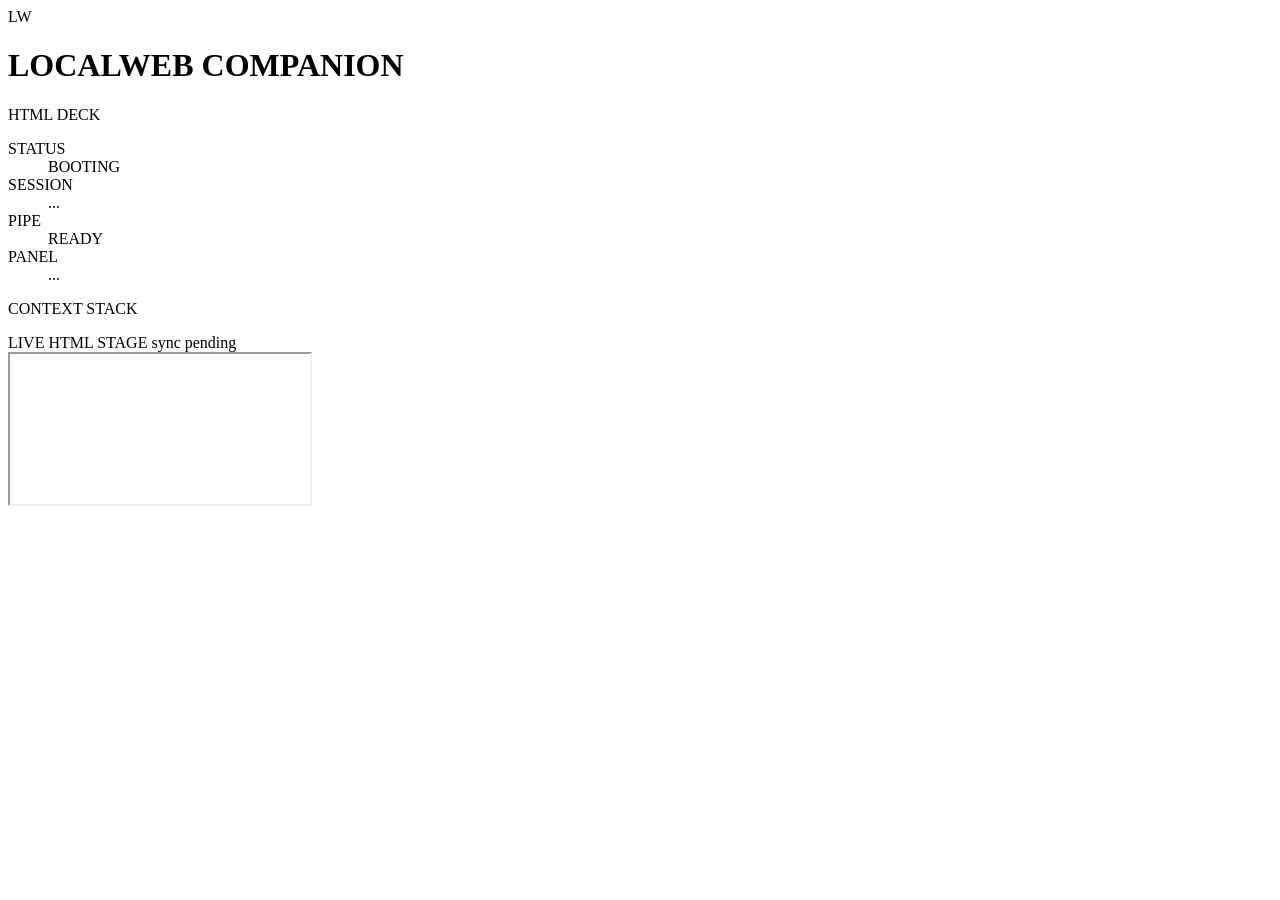
==== assets/shell/index.html @ e55b8158 "重组目录结构，扁平化布局 变更： - 移除 html-companion/ 嵌套层级 - 所有文件移至根目录 - html-companion-design.md → design.md - 更新 R" ====
<!doctype html>
<html lang="en">
<head>
  <meta charset="utf-8">
  <meta name="viewport" content="width=device-width, initial-scale=1">
  <title>HTML Companion</title>
  <link rel="stylesheet" href="/shell/theme.css">
</head>
<body>
  <main class="deck" aria-label="HTML Companion">
    <header class="topbar">
      <div class="brand">
        <span class="brand-mark">LW</span>
        <div>
          <h1>LOCALWEB COMPANION</h1>
          <span id="subtitle">HTML DECK</span>
        </div>
      </div>
      <dl class="status-strip">
        <div><dt>STATUS</dt><dd id="status">BOOTING</dd></div>
        <div><dt>SESSION</dt><dd id="session">...</dd></div>
        <div><dt>PIPE</dt><dd id="pipe">READY</dd></div>
        <div><dt>PANEL</dt><dd id="panel-name">...</dd></div>
      </dl>
    </header>

    <section class="body-grid">
      <aside class="context-pane" aria-label="Context">
        <div class="pane-title">CONTEXT STACK</div>
        <ol id="context-list" class="context-list"></ol>
      </aside>

      <section class="stage-wrap" aria-label="Live HTML stage">
        <div class="stage-head">
          <span>LIVE HTML STAGE</span>
          <span id="updated-at">sync pending</span>
        </div>
        <div class="stage-shell">
          <iframe id="stage-frame" title="Agent generated HTML panel" sandbox="allow-scripts allow-forms allow-popups allow-downloads"></iframe>
        </div>
        <div id="choices" class="choices" aria-label="Choices"></div>
      </section>
    </section>
  </main>

  <script src="/shell/app.js"></script>
</body>
</html>
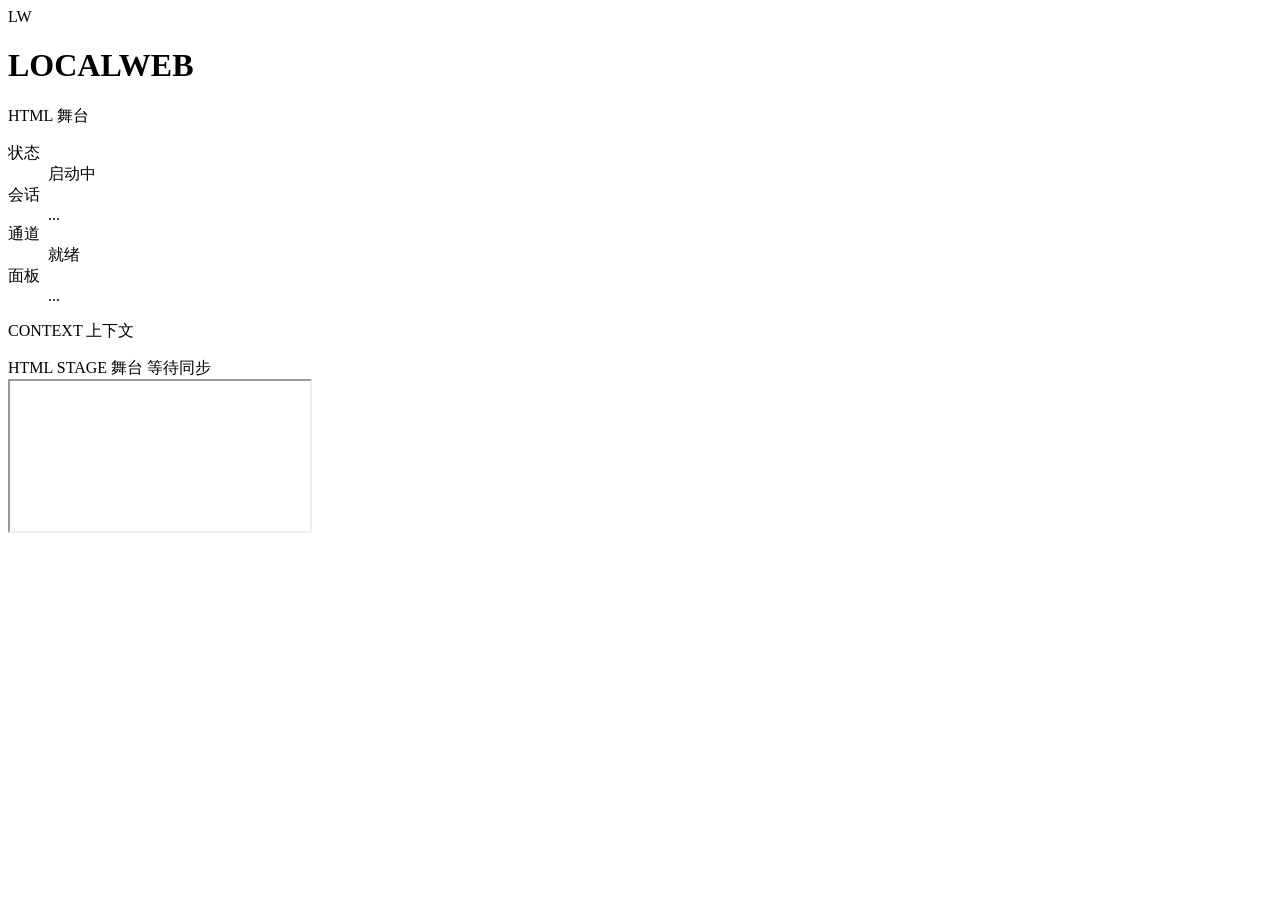
==== commit 387dad1c: "重塑 Web 上下文交互与紧凑 UI" ====
--- a/assets/shell/index.html
+++ b/assets/shell/index.html
@@ -1,5 +1,5 @@
 <!doctype html>
-<html lang="en">
+<html lang="zh-CN">
 <head>
   <meta charset="utf-8">
   <meta name="viewport" content="width=device-width, initial-scale=1">
@@ -7,38 +7,38 @@
   <link rel="stylesheet" href="/shell/theme.css">
 </head>
 <body>
-  <main class="deck" aria-label="HTML Companion">
+  <main class="deck" aria-label="LocalWeb 伴生界面">
     <header class="topbar">
       <div class="brand">
         <span class="brand-mark">LW</span>
         <div>
-          <h1>LOCALWEB COMPANION</h1>
-          <span id="subtitle">HTML DECK</span>
+          <h1>LOCALWEB</h1>
+          <span id="subtitle">HTML 舞台</span>
         </div>
       </div>
       <dl class="status-strip">
-        <div><dt>STATUS</dt><dd id="status">BOOTING</dd></div>
-        <div><dt>SESSION</dt><dd id="session">...</dd></div>
-        <div><dt>PIPE</dt><dd id="pipe">READY</dd></div>
-        <div><dt>PANEL</dt><dd id="panel-name">...</dd></div>
+        <div><dt>状态</dt><dd id="status">启动中</dd></div>
+        <div><dt>会话</dt><dd id="session">...</dd></div>
+        <div><dt>通道</dt><dd id="pipe">就绪</dd></div>
+        <div><dt>面板</dt><dd id="panel-name">...</dd></div>
       </dl>
     </header>
 
-    <section class="body-grid">
-      <aside class="context-pane" aria-label="Context">
-        <div class="pane-title">CONTEXT STACK</div>
+    <section class="body-grid" id="body-grid">
+      <aside class="context-pane" id="context-pane" aria-label="上下文">
+        <div class="pane-title">CONTEXT 上下文</div>
         <ol id="context-list" class="context-list"></ol>
       </aside>
 
-      <section class="stage-wrap" aria-label="Live HTML stage">
+      <section class="stage-wrap" aria-label="HTML 舞台">
         <div class="stage-head">
-          <span>LIVE HTML STAGE</span>
-          <span id="updated-at">sync pending</span>
+          <span>HTML STAGE 舞台</span>
+          <span id="updated-at">等待同步</span>
         </div>
         <div class="stage-shell">
-          <iframe id="stage-frame" title="Agent generated HTML panel" sandbox="allow-scripts allow-forms allow-popups allow-downloads"></iframe>
+          <iframe id="stage-frame" title="Agent 生成的 HTML 面板" sandbox="allow-scripts allow-forms allow-popups allow-downloads"></iframe>
         </div>
-        <div id="choices" class="choices" aria-label="Choices"></div>
+        <div id="choices" class="choices is-empty" aria-label="上下文输入"></div>
       </section>
     </section>
   </main>
@@ -46,4 +46,3 @@
   <script src="/shell/app.js"></script>
 </body>
 </html>
-
